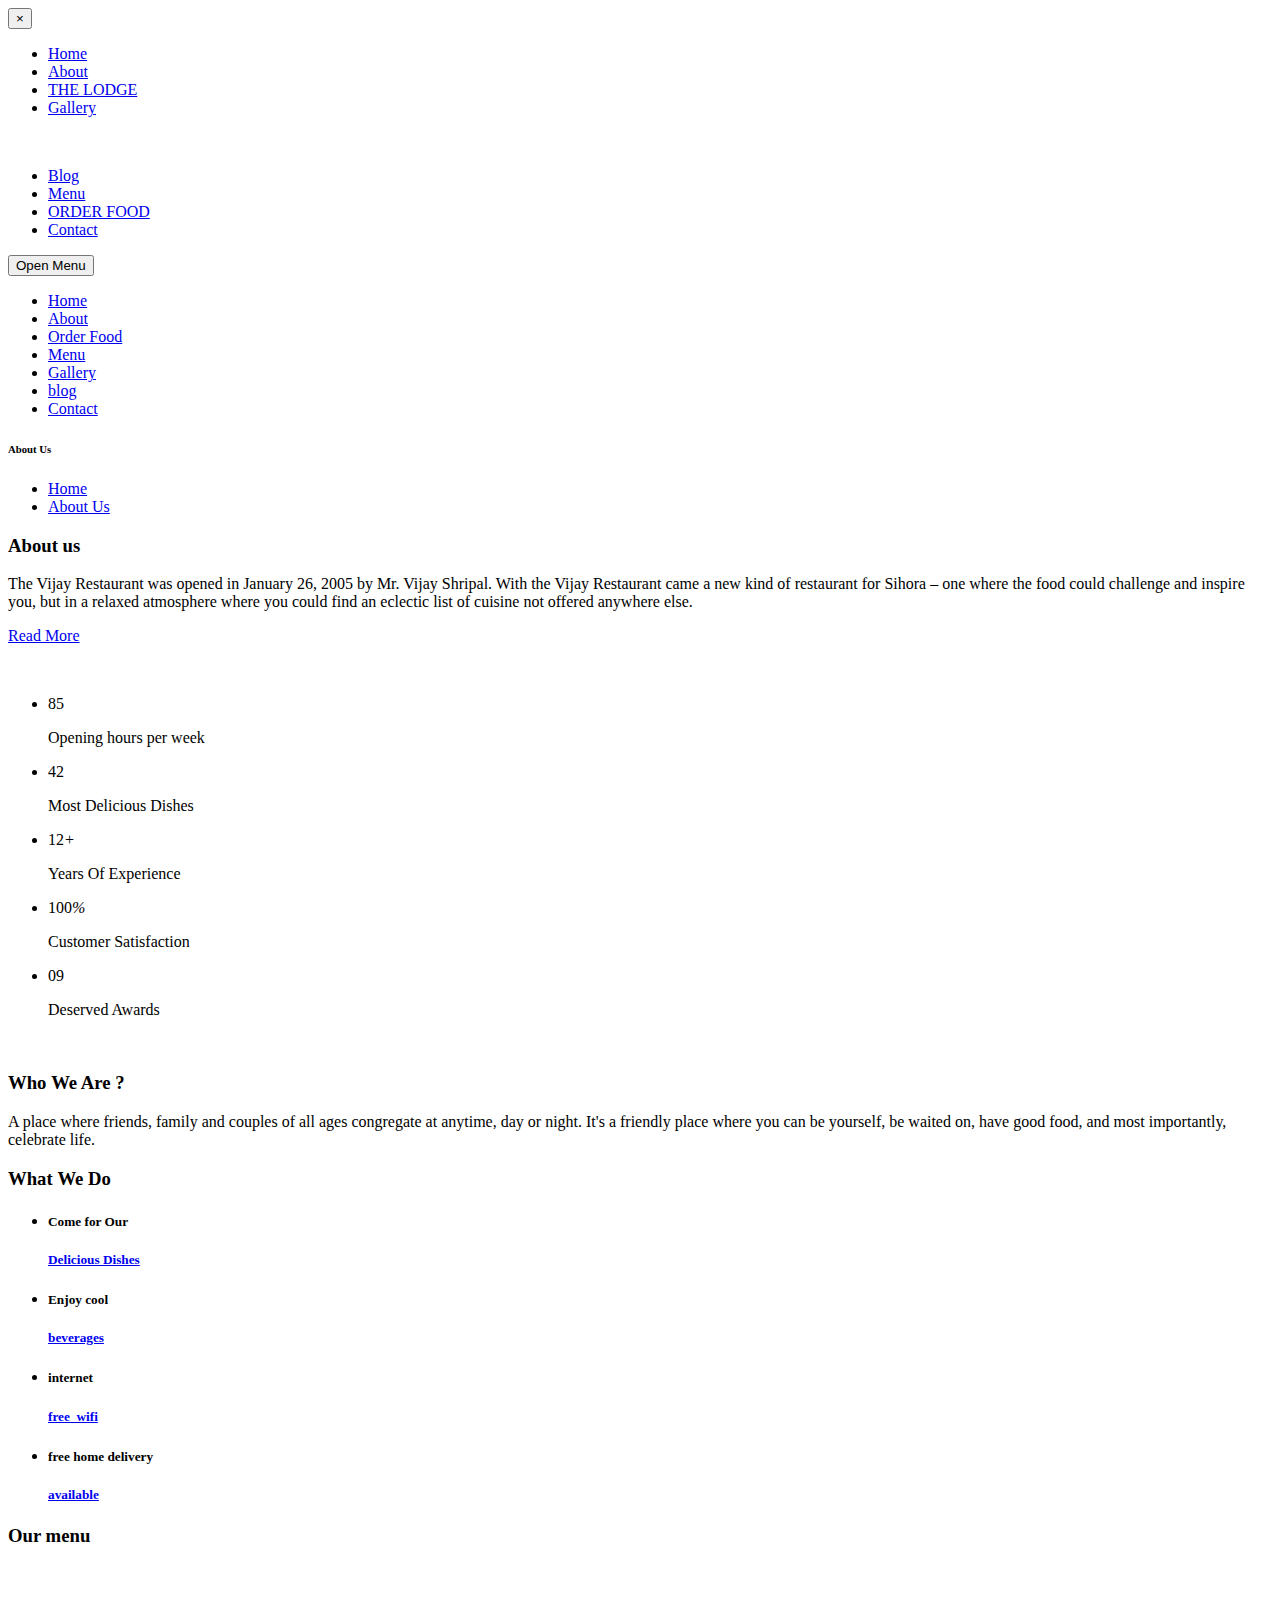
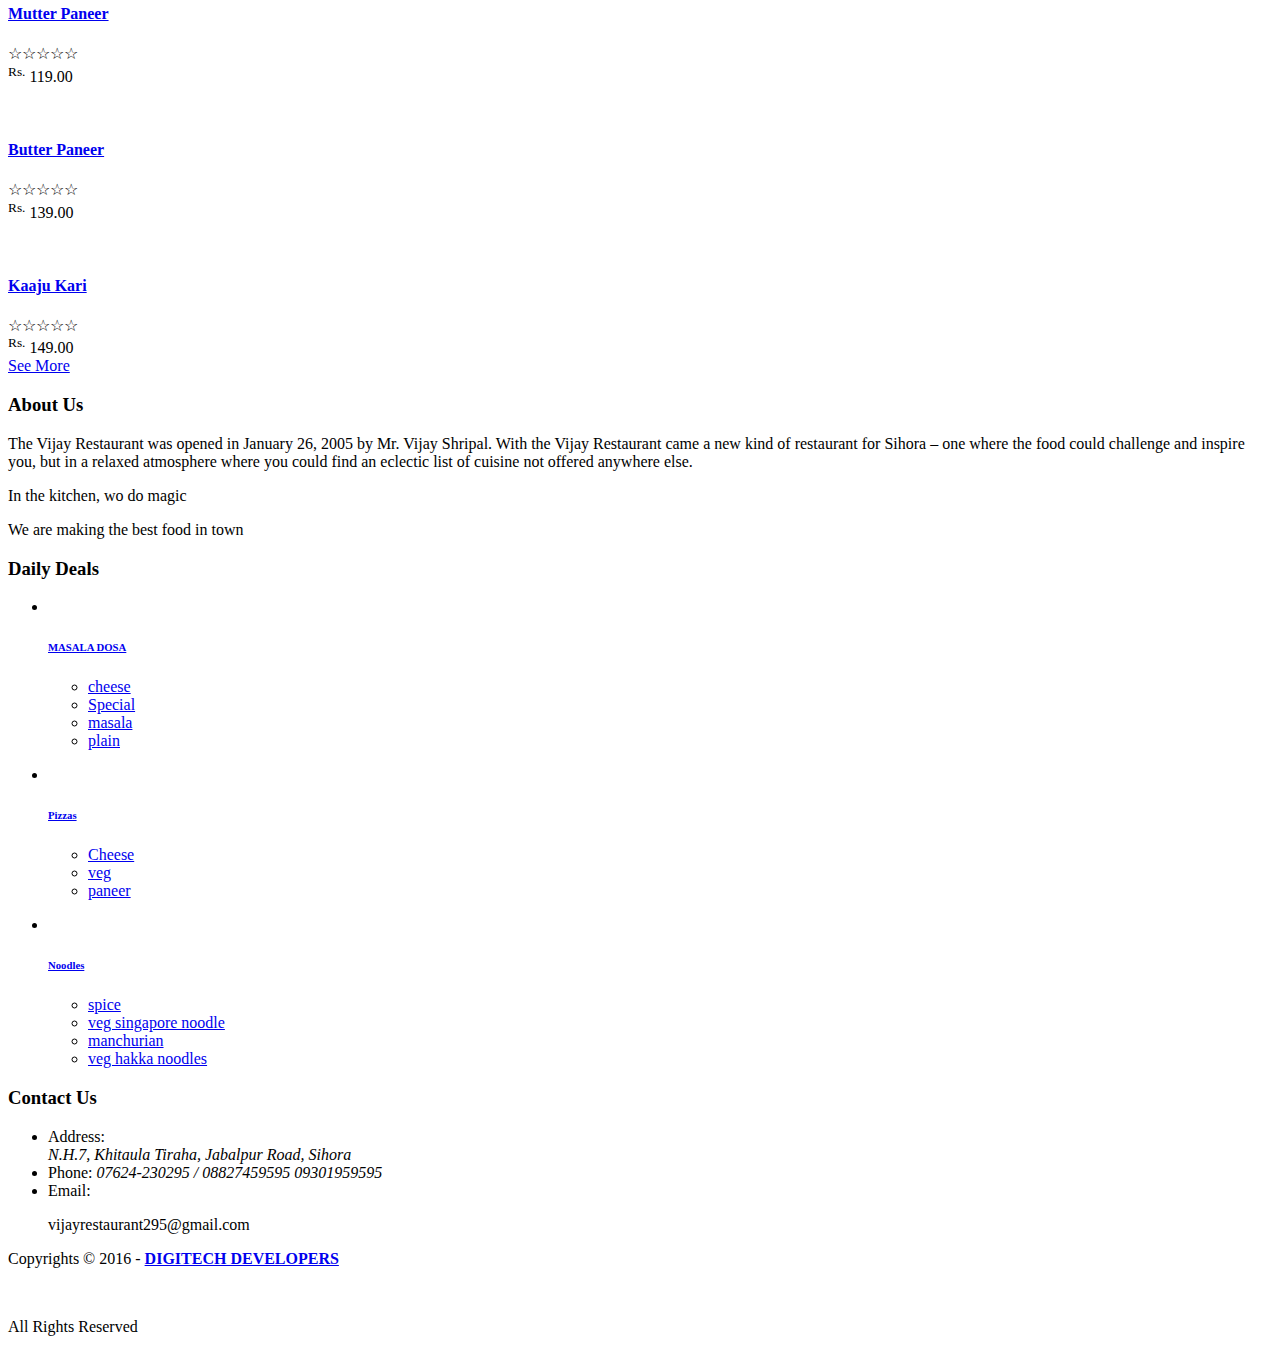
==== about-us.html @ 5e76f9e2 "Update about-us.html" ====
<!DOCTYPE html>
<html lang="en">
	
<!-- Mirrored from kodeforest.net/html/foodcourt/about-us.html by HTTrack Website Copier/3.x [XR&CO'2014], Thu, 28 Apr 2016 10:22:48 GMT -->
<head>
	<meta charset="utf-8">
	<meta http-equiv="X-UA-Compatible" content="IE=edge">
	<meta name="viewport" content="width=device-width, initial-scale=1">

	<title>Vijay Restaurant</title>
<!-- Bootstrap core CSS -->
	<link href="css/bootstrap.min.css" rel="stylesheet">
	<!-- Typography CSS -->
	<link href="css/typography.css" rel="stylesheet">
	<!-- Shortcodes CSS -->
	<link href="css/shortcodes.css" rel="stylesheet">
	<!-- Custom Main StyleSheet CSS -->
	<link href="style.css" rel="stylesheet">
	<!-- Widget CSS -->
	<link href="css/widget.css" rel="stylesheet">
	<!-- Date Picker CSS -->
	<link href="css/datepicker.css" rel="stylesheet">
	<link href="css/jquery.timepicker.css" rel="stylesheet">
	<!-- SVG StyleSheet CSS -->
	<link href="svg/style.css" rel="stylesheet">
	<!-- Font Awesome StyleSheet CSS -->
	<link href="css/font-awesome.min.css" rel="stylesheet">
	<!-- Bx-Slider StyleSheet CSS -->
	<link href="css/jquery.bxslider.css" rel="stylesheet">
	<!-- Owl Carousel CSS -->
	<link href="css/owl.carousel.css" rel="stylesheet">
	<!-- Pretty Photo CSS -->
	<link href="css/prettyPhoto.css" rel="stylesheet">
	<!-- DL Menu CSS -->
	<link href="js/dl-menu/component.css" rel="stylesheet">
	<!-- Slectric CSS -->
	<link href="css/selectric.css" rel="stylesheet">
	<!-- Color CSS -->
	<link href="css/color.css" rel="stylesheet">
	<!-- Responcive CSS -->
    <link href="css/responsive.css" rel="stylesheet">

</head>

<body>
	<!--KF KODE WRAPPER WRAP START-->
    <div class="kode_wrapper">
	    
	    <!-- SIGNIN MODEL START -->
	    <div class="modal fade" id="signin-box" tabindex="-1" role="dialog">
	        <div class="modal-dialog">
	        	<button type="button" class="close" data-dismiss="modal" aria-label="Close"><span aria-hidden="true">&times;</span></button>
	            <div class="clearfix"></div>
	        </div>
	    </div>
	    <!-- SIGNIN MODEL END -->
		<!--HEADER START-->
    	<header class="header-3">
    		<!--TOP BAR START-->
            <!--TOP BAR END-->
            <div class="container">
                <!--Navigation Wrap Start-->
                <div class="kode_navigation3_wrap">
                	<!--Navigation Wrap Start-->
                    <div class="navigation3 pull-left">
                        <ul>
                            <li><a href="index.html">Home</a>
                                	
                          </li>
                            <li class="active"><a href="about-us.html">About</a></li>
                            <li><a href="messoner-gallery3.html">THE LODGE</a> </li>
                                                    <li><a href="messoner-gallery2.html">Gallery</a>
                            	
                            </li>

                        
                        </ul>
                    </div>
                    <!--Navigation Wrap End-->
                    <!--LOGO START-->
	            	<div class="kode-logo3">
	                	<a href="index.html"><img src="extra-images/logo-main3.png" alt=""/></a>
	                </div>
	                <!--LOGO END-->
                    <!--Navigation Wrap Start-->
                    <div class="navigation3 pull-right">
                        <ul>
     <li><a href="http://vijayrestaurant.blogspot.in/">   Blog</a>
                                
                            </li>
                            <li><a href="reservation.html">Menu</a>
                            	
                            </li>
                          <li><a href="our-menu.html">ORDER FOOD</a></li>
                          <li><a href="contact-us.html">Contact</a></li>
                        </ul>
                    </div>
                    <!--Navigation Wrap End-->
                    <!--DL Menu Start-->
                    <div id="kode-responsive-navigation" class="dl-menuwrapper">
                        <button class="dl-trigger">Open Menu</button>
                        <ul class="dl-menu">
                            <li class="active"><a href="index.html">Home</a>
                            	
                            </li>
                            <li><a href="about-us.html">About</a></li>
                            <li class="menu-item kode-parent-menu"><a href="our-menu.html">Order Food</a>
                               
                            </li>
                            <li class="menu-item kode-parent-menu"><a href="reservation.html">Menu</a>
                               
                            </li>
                            <li class="menu-item kode-parent-menu"><a href="messoner-gallery2.html">Gallery</a>
                                
                            </li>
                            <li class="menu-item kode-parent-menu"><a href="http://vijayrestaurant.blogspot.in">blog</a>
                               
                            </li>
                            <li><a href="contact-us.html">Contact</a></li>
                        </ul>
                    </div>
                    <!--DL Menu END-->
                </div>
                <!--Navigation Wrap End-->
            </div>
		</header>
		<!--HEADER END-->
		<!--INNER PAGE BANNER START-->
		<div class="kode-home-banner kode-inner-banner">
			<div class="container">
				<h6>About Us</h6>
				<ul class="breadcrumb">
					<li><a href="index.html">Home</a></li>
					<li><a href="about-us.html">About Us</a></li>
				</ul>
			</div>
		</div>
		<!--INNER PAGE BANNER END-->


		<div class="kf_content_wrap">
			<section>
				<div class="container">
					<div class="row">
						<!--ABOUT US WRAP START-->
						<div class="kode-about-us-wrap">
							<div class="col-md-6">
								<div class="kode-about-us-des">
									<!--HEADING 7 START-->
									<div class="kode-food-hdg-7">
										<h3>About us</h3>
									</div>
									<!--HEADING 7 END-->
									<div class="text">
										<p>The Vijay Restaurant was opened in January 26, 2005 by Mr. Vijay Shripal. With the Vijay Restaurant came a new kind of restaurant for Sihora – one where the food could challenge and inspire you, but in a relaxed atmosphere where you could find an eclectic list of cuisine not offered anywhere else.</p>
										
										<a class="kode_link_4" href="http://www.vijayrestaurant.blogspot.in/">Read More<i class="fa fa-angle-right"></i></a>
									</div>
								</div>
							</div>
							<div class="col-md-6">
								<figure>
									<img src="extra-images/about-us2.jpg" alt=""/>
									<img class="about-us2-thumb" src="extra-images/about-us1.jpg" alt=""/>
								</figure>
							</div>
						</div>
					</div>
					<!--ABOUT US WRAP END-->
				</div>
			</section>
			<!--COUNTER UP SECTION START-->
			<div class="counterup-bg">
				<ul class="kode-counter-up">
					<li>
						<span class="counter">85</span>
						<p>Opening hours per week</p>
					</li>
					<li>
						<span class="counter">42</span>
						<p>Most Delicious Dishes</p>
					</li>
					<li>
						<span class="counter">12</span><i>+</i>
						<p>Years Of Experience</p>
					</li>
					<li>
						<span class="counter">100</span><i>%</i>
						<p>Customer Satisfaction</p>
					</li>
					<li>
						<span class="counter">09</span>
						<small></small>
						<p>Deserved Awards</p>
					</li>
				</ul>
			</div>
			<!--COUNTER UP SECTION END-->
			<!--WE ARE SECTION START-->
			<section class="we-are-bg">
				<div class="container">
					<!--WE ARE WRAP START-->
					<div class="kode-we-are-wrap ">
						<div class="thumb">
							<figure>
								<img src="extra-images/we-are.png" alt=""/>
							</figure>
						</div>
						<div class="text">
							<div class="kode-food-hdg-5 mgn-adj">
								<h3>Who <b>We Are ?</b></h3>
							</div>
							<p>A place where friends, family and couples of all ages congregate at anytime, day or night. It's a friendly place where you can be yourself, be waited on, have good food, and most importantly, celebrate life.</p>

							<div class="kode-food-hdg-5">
								<h3>What <b>We Do</b></h3>
							</div>
							<!--FOOD META START-->
							<ul class="kode-food-meta">
								<li>
									<i class="icon-food"></i>
									<div class="kode-link-hd">
										<h5>Come for Our</h5>
										<h5><a href="#">Delicious Dishes</a></h5>
									</div>
								</li>
								<li>
									<i class="icon-drink-1"></i>
									<div class="kode-link-hd">
									  <h5>Enjoy cool </h5>
									  <h5><a href="#">beverages</a></h5>
									</div>
								</li>
								<li>
                                
                                
                                
									<i class="icon-food"></i>
									<div class="kode-link-hd">
									  <h5>internet</h5>
									  <h5><a href="#">free &nbsp;wifi</a></h5>
									</div>
								</li>
								<li>
									<i class="icon-food"></i>
									<div class="kode-link-hd">
									  <h5>free home delivery</h5>
									  <h5><a href="#">available</a></h5>
									</div>
								</li>
							</ul>
							<!--FOOD META END-->
						</div>
					</div>
					<!--WE ARE WRAP END-->
				</div>
			</section>
			<!--WE ARE SECTION END-->
			<!--RESERVATION SECTION START-->
			<!--RESERVATION SECTION END-->
			<!--OUR MENU SECTION START-->
			<section>
				<div class="container">
					<!--HEADING 4 START-->
					<div class="kode-food-hdg-4">
						<h3>Our <b>menu</b></h3>
					</div>
					<!--HEADING 4 END-->
					<div class="row">
						<!--OUR MENU WRAP START-->
						<div class="kode-our-menu-wrap">
							<!--OUR MENU DES START-->
							<div class="col-md-4 col-sm-6">
								<div class="kode-recipies-des recipies-style-2">
									<figure>
										<a href="Order food form/form1.html"><img alt="" src="extra-images/our-menu-1.jpg"></a>
									</figure>
									<div class="text">
										<h4><a href="Order food form/form1.html">Mutter Paneer</a></h4>
										<p>  </p>
										<div class="rating">
											<span>☆</span><span>☆</span><span>☆</span><span>☆</span><span>☆</span>
										</div>
										<span><sup>Rs.</sup> 119.00</span>
									</div>
								</div>
							</div>
							<!--OUR MENU DES END-->
							<!--OUR MENU DES START-->
							<div class="col-md-4 col-sm-6">
								<div class="kode-recipies-des recipies-style-2">
									<figure>
										<a href="Order food form/form1.html"><img alt="" src="extra-images/our-menu-2.jpg"></a>
									</figure>
									<div class="text">
										<h4><a href="Order food form/form1.html">Butter Paneer</a></h4>
										<p>  </p>
										<div class="rating">
											<span>☆</span><span>☆</span><span>☆</span><span>☆</span><span>☆</span>
										</div>
										<span><sup>Rs.</sup> 139.00</span>
									</div>
								</div>
							</div>
							<!--OUR MENU DES END-->
							<!--OUR MENU DES START-->
							<div class="col-md-4 hidden-sm">
								<div class="kode-recipies-des recipies-style-2">
									<figure>
										<a href="Order food form/form1.html"><img alt="" src="extra-images/our-menu-3.jpg"></a>
									</figure>
									<div class="text">
										<h4><a href="Order food form/form1.html">Kaaju Kari</a></h4>
										<p>  </p>
										<div class="rating">
											<span>☆</span><span>☆</span><span>☆</span><span>☆</span><span>☆</span>
										</div>
										<span><sup>Rs.</sup> 149.00</span>
									</div>
								</div>
							</div>
							<!--OUR MENU DES END-->
							<a class="kode_link_4" href="our-menu.html">See More<i class="fa fa-angle-right"></i></a>
						</div>
						<!--OUR MENU WRAP END-->
					</div>
				</div>
			</section>
			<!--OUR MENU SECTION END-->
			<!--MASTER CHEF SECTION START-->
			<!--MASTER CHEF SECTION END-->
			<!--TESTIMONIAL SECTION START-->
			<!--TESTIMONIAL SECTION END-->
		</div>
	<!--FOOTER START-->
		<footer class="footer-bg">
			<div class="container">
				<div class="row">
					<div class="col-md-4">
						<!--WIDGeT WIDGET_TEXT START-->
						<div class="widget widget-text">
							<div class="kode-food-hdg-7">
								<h3>About Us</h3>
							</div>
							<p>The Vijay Restaurant was opened in January 26, 2005 by Mr. Vijay Shripal.  With the Vijay Restaurant came a new kind of restaurant for Sihora – one where the food could challenge and inspire you, but in a relaxed atmosphere where you could find an eclectic list of cuisine not offered anywhere else.</p>
							<p class="blockquote-3" href="#">In the kitchen, wo do magic</p>
							<span>We are making the best food in town</span>
						</div>
						<!--WIDGeT WIDGET_TEXT END-->
					</div>
					<div class="col-md-4">
						<!--WIDGeT WIDGET_DEAL META START-->
						<div class="widget widget-deal-meta">
							<div class="kode-food-hdg-7">
								<h3>Daily Deals</h3>
							</div>
							<ul class="deal-meta">
								<li>
									<div class="deal-thumb">
										<figure><a data-rel="prettyPhoto[]" href="extra-images/foote-deal-thumb1.png"><img src="extra-images/foote-deal-thumb1.png" alt=""/></a></figure>
										<div class="text">
											<h6><a href="our-menu.html">MASALA DOSA</a></h6>
											<ul class="deal-meta-links">
												<li><a href="our-menu.html">cheese</a></li>
												<li><a href="our-menu.html">Special</a></li>
												<li><a href="our-menu.html">masala</a></li>
												<li><a href="our-menu.html">plain</a></li>
											</ul>
										</div>
									</div>
								</li>
								<li>
									<div class="deal-thumb">
										<figure><a data-rel="prettyPhoto[]" href="extra-images/foote-deal-thumb2.jpg"><img src="extra-images/foote-deal-thumb2.jpg" alt=""/></a></figure>
										<div class="text">
											<h6><a href="our-menu.html">Pizzas</a></h6>
											<ul class="deal-meta-links">
												<li><a href="our-menu.html">Cheese</a></li>
												<li><a href="our-menu.html">veg</a></li>
												<li><a href="our-menu.html">paneer</a></li>
											</ul>
										</div>
									</div>
								</li>
								<li>
									<div class="deal-thumb">
										<figure><a data-rel="prettyPhoto[]" href="extra-images/foote-deal-thumb3.jpg"><img src="extra-images/foote-deal-thumb3.jpg" alt=""/></a></figure>
										<div class="text">
											<h6><a href="our-menu.html">Noodles</a></h6>
											<ul class="deal-meta-links">
												<li><a href="our-menu.html">spice</a></li>
												<li><a href="our-menu.html">veg singapore noodle</a></li>
												<li><a href="our-menu.html">manchurian</a></li>
												<li><a href="our-menu.html">veg hakka noodles</a></li>
											</ul>
										</div>
									</div>
								</li>
							</ul>
						</div>
						<!--WIDGeT WIDGET_DEAL META END-->
					</div>
					<div class="col-md-4">
						<!--WIDGeT WIDGET_CONTACT US START-->
						<div class="widget widget-contact-us">
							<div class="kode-food-hdg-7">
								<h3>Contact Us</h3>
							</div>
							<ul class="contact-links">
								<li>
									<span><i class="fa fa-map-marker"></i>Address:</span>
									<address>N.H.7, Khitaula Tiraha, Jabalpur Road, Sihora </address>
								</li>
								<li>
									<span><i class="fa fa-phone"></i>Phone:</span>
									<em>07624-230295 / 08827459595 </em><em> 09301959595</em>

								</li>
								<li><span><i class="fa fa-envelope"></i>Email:</span><p href="#">vijayrestaurant295@gmail.com </p></li>
							</ul>
						</div>
						<!--WIDGeT WIDGET_CONTACT US END-->
					</div>
				</div>
			</div>
		</footer>
		<!--FOOTER END-->
		<div class="kode-copyright">
			<div class="container">
				<div class="pull-left">					<p>Copyrights © 2016 - <a href="http://infoportal.co.in"><b>DIGITECH DEVELOPERS</b></a> </p>
</div>
				<div class="kofe-footer-logo">
					<a href="index.html"><img src="extra-images/footer-logo.png" alt=""/></a>
				</div>
				<div class="pull-right">
					<p>All Rights Reserved</p>
				</div>
			</div>
		</div>
		<!-- START GO UP -->
        <div class="go-up">
            <a href="#" ><i class="fa fa-chevron-up"></i></a>    
        </div>
        <!--END GO UP-->
		
    </div>
    <!--KF KODE WRAPPER WRAP END-->
		<!--Bootstrap core JavaScript-->
	<script src="js/jquery.js"></script>
	<script src="js/bootstrap.min.js"></script>
	<script src="js/bootstrap-datepicker.js"></script>
	<script src="js/jquery.timepicker.js"></script>
	<!--Bx-Slider JavaScript-->
	<script src="js/jquery.bxslider.min.js"></script>
	<!--Owl Carousel JavaScript-->
	<script src="js/owl.carousel.min.js"></script>
	<!--Map-->
	<script src="https://maps.googleapis.com/maps/api/js?v=3.exp&amp;sensor=false"></script>
	<!--Pretty Photo JavaScript-->
	<script src="js/jquery.prettyPhoto.js"></script>
	<!--Full Calender JavaScript-->
	<script src="js/moment.min.js"></script>
	<script src="js/fullcalendar.min.js"></script>
	<script src="js/jquery.downCount.js"></script>
	<!--Image Filterable JavaScript-->
	
	<!--Accordian JavaScript-->
	
	<!--Number Count (Waypoints) JavaScript-->
	<script src="js/waypoints-min.js"></script>
	<!-- include Masonry -->
	<script src="js/isotope.pkgd.min.js"></script> 
	<script src="js/jquery.selectric.min.js"></script>
	<!--Dl Menu Script-->
	<script src="js/dl-menu/modernizr.custom.js"></script>
	<!--Dl Menu Script-->
	<script src="js/dl-menu/jquery.dlmenu.js"></script>
	<!--Custom JavaScript-->
	<script src="js/custom.js"></script>

    
</body>

<!-- Mirrored from kodeforest.net/html/foodcourt/about-us.html by HTTrack Website Copier/3.x [XR&CO'2014], Thu, 28 Apr 2016 10:23:13 GMT -->
</html>
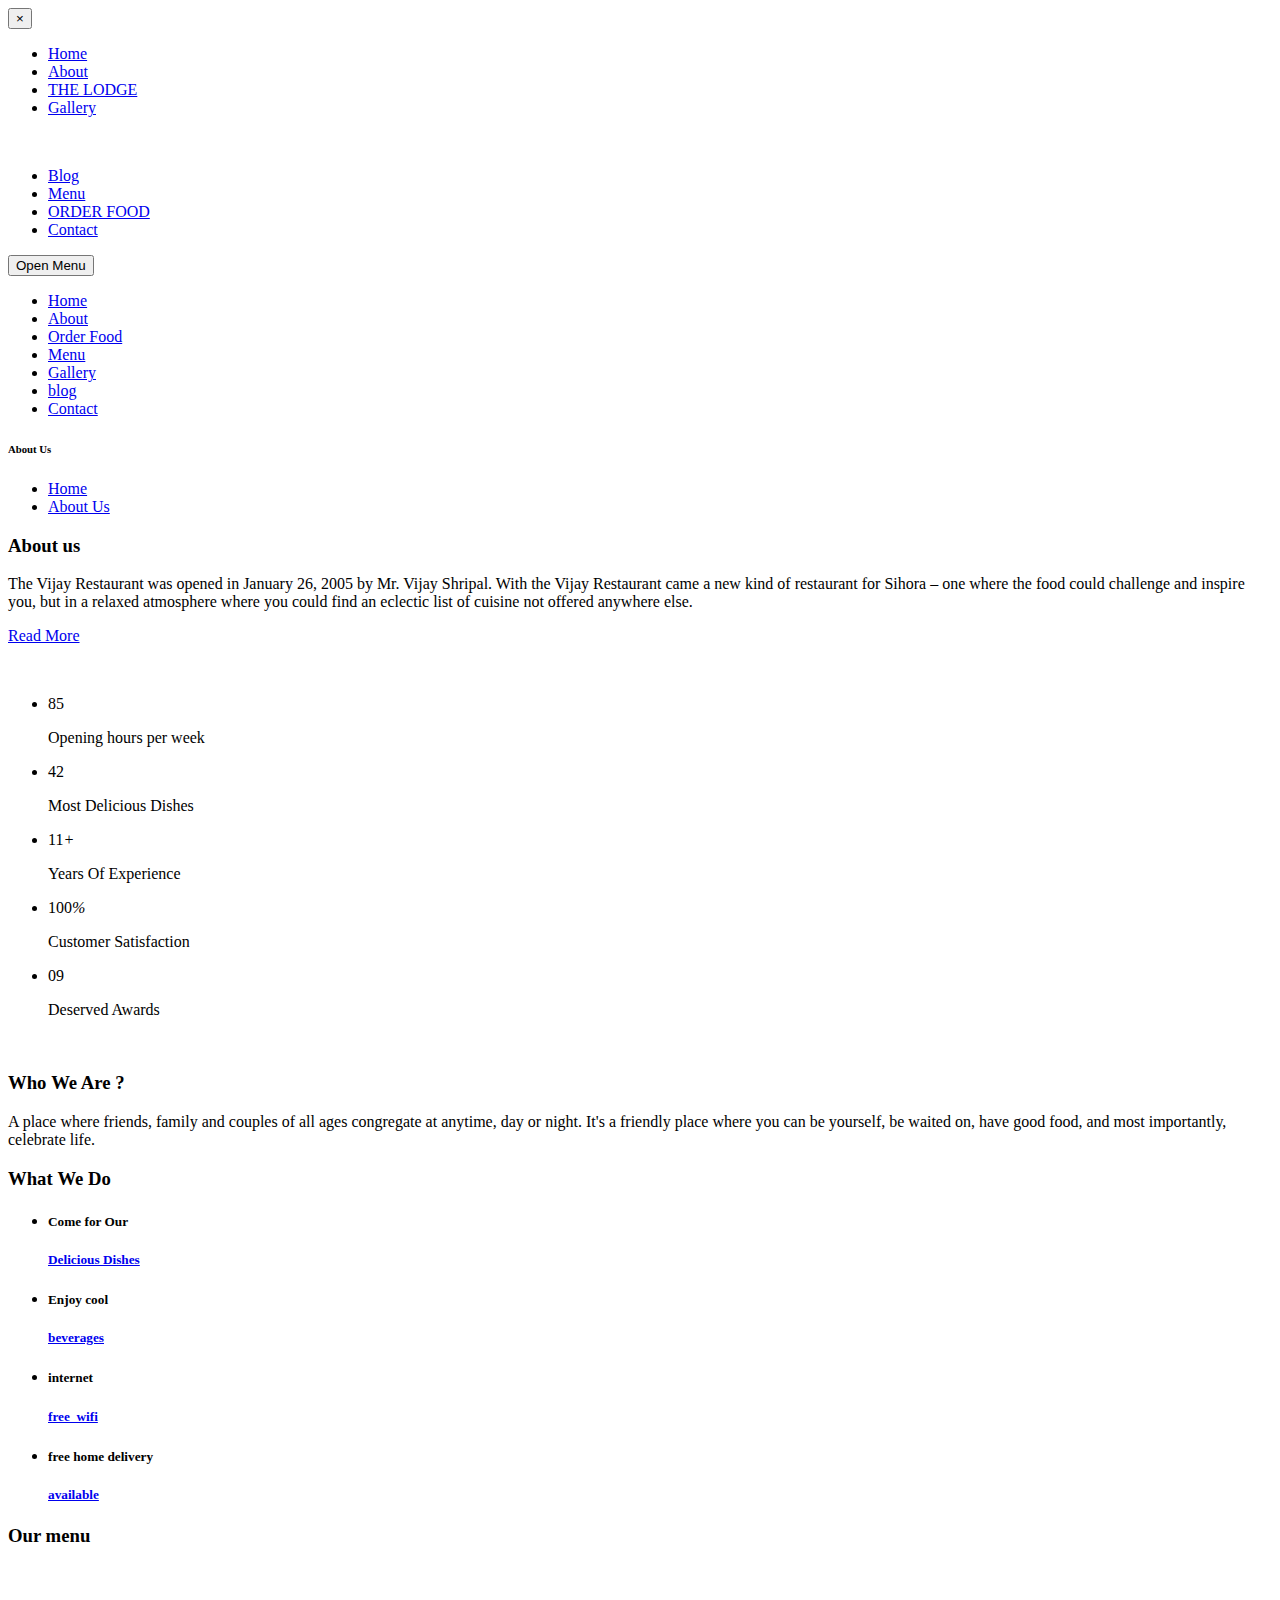
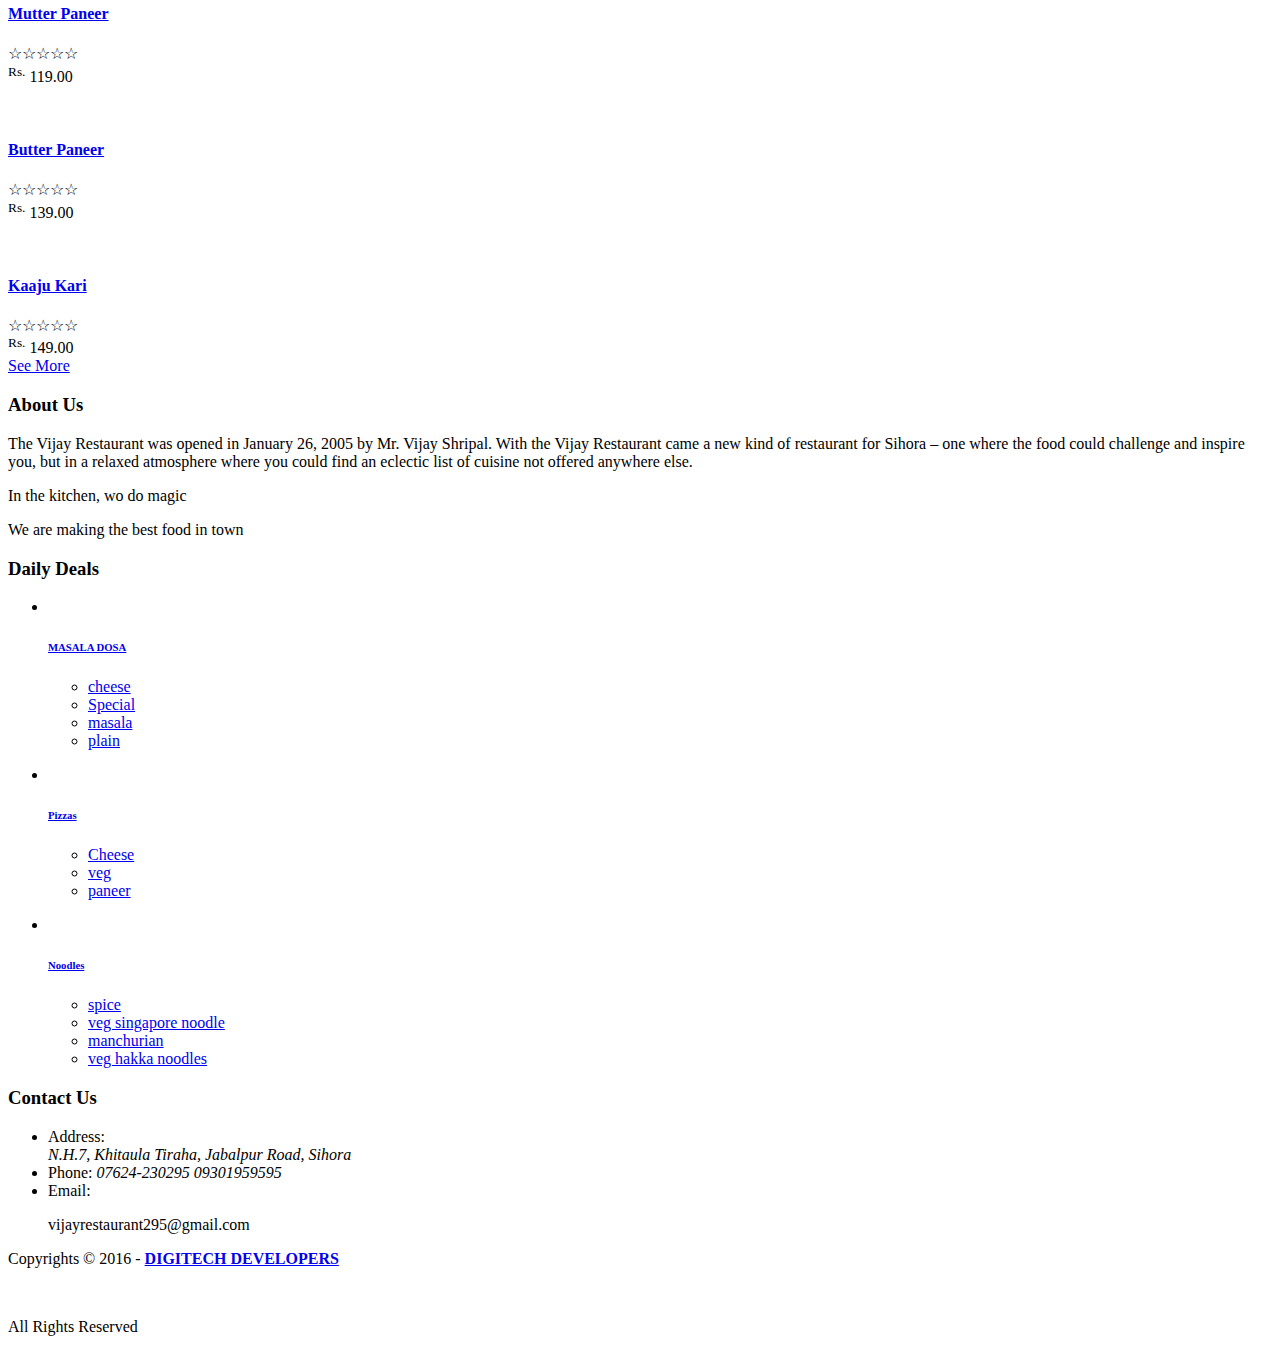
==== commit e089432e: "Update about-us.html" ====
--- a/about-us.html
+++ b/about-us.html
@@ -181,7 +181,7 @@
 						<p>Most Delicious Dishes</p>
 					</li>
 					<li>
-						<span class="counter">12</span><i>+</i>
+						<span class="counter">11</span><i>+</i>
 						<p>Years Of Experience</p>
 					</li>
 					<li>
@@ -413,7 +413,7 @@
 								</li>
 								<li>
 									<span><i class="fa fa-phone"></i>Phone:</span>
-									<em>07624-230295 / 08827459595 </em><em> 09301959595</em>
+									<em>07624-230295  </em><em> 09301959595</em>
 
 								</li>
 								<li><span><i class="fa fa-envelope"></i>Email:</span><p href="#">vijayrestaurant295@gmail.com </p></li>
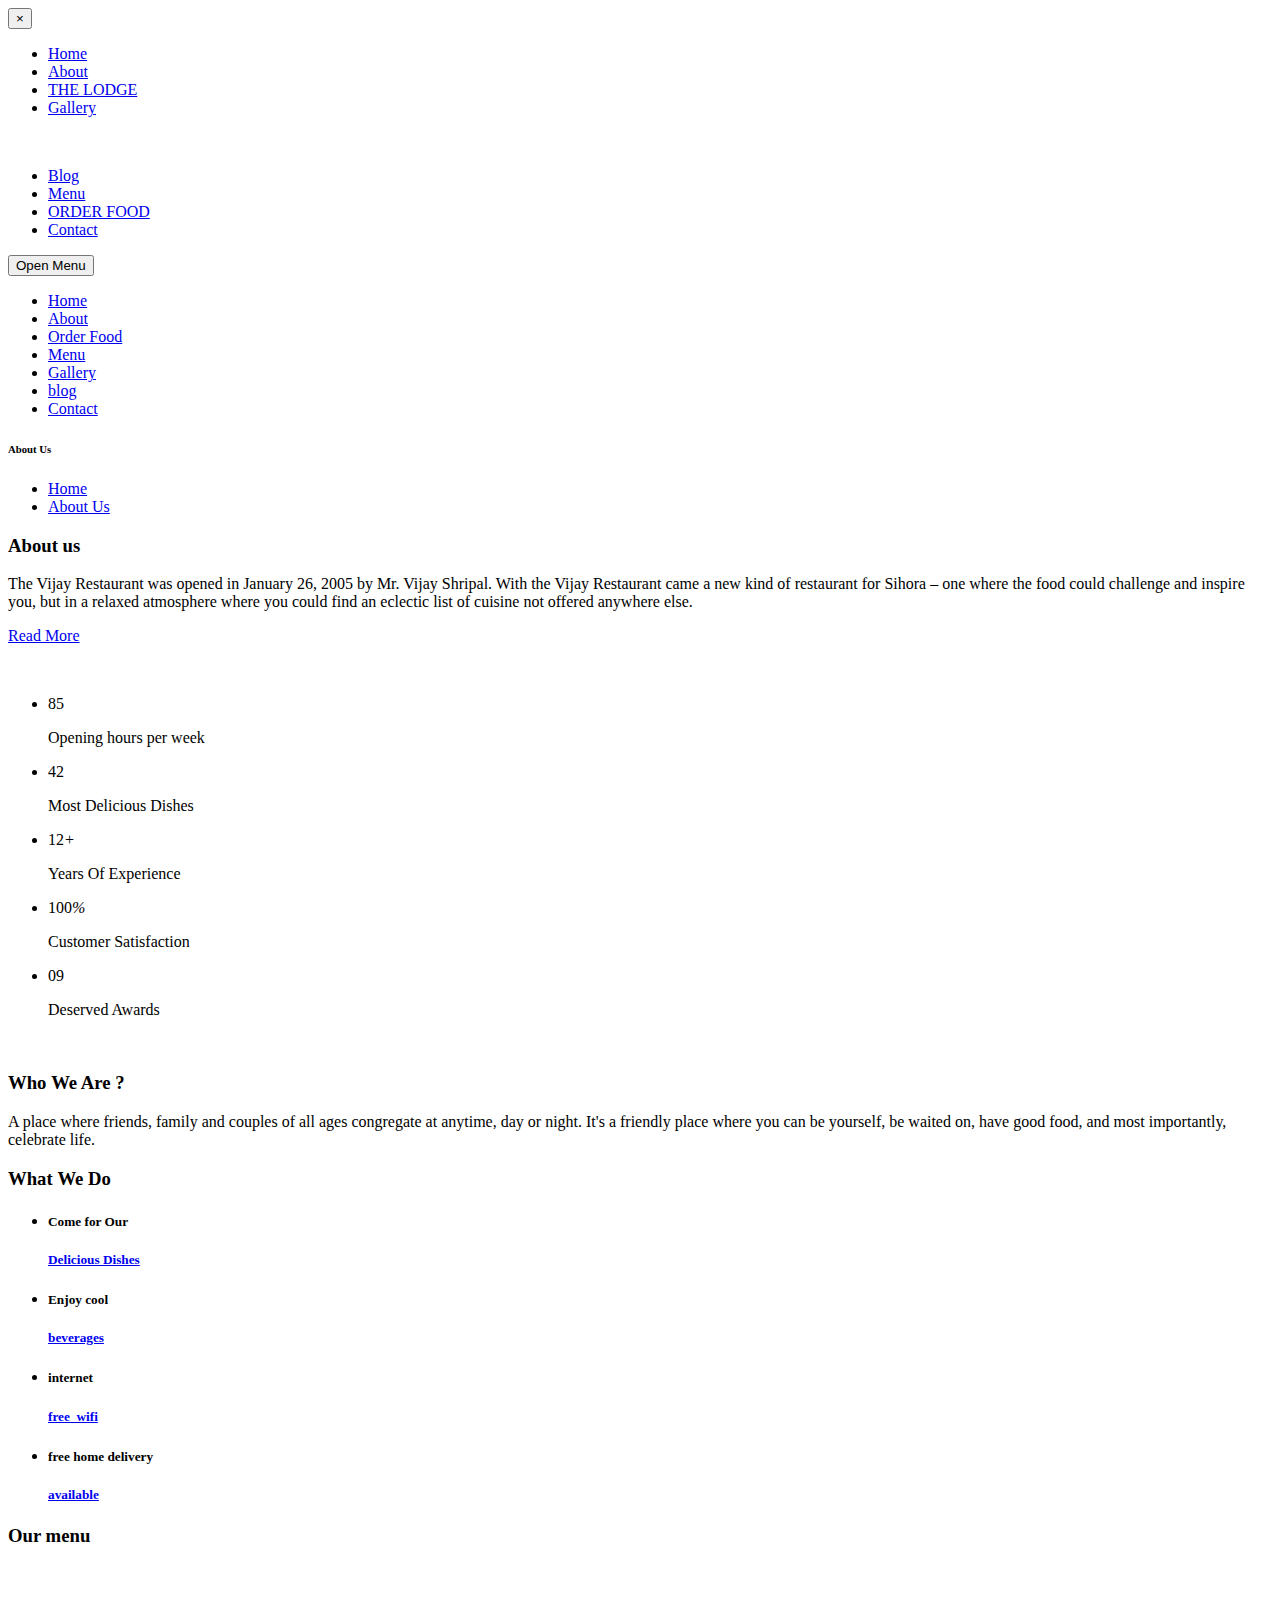
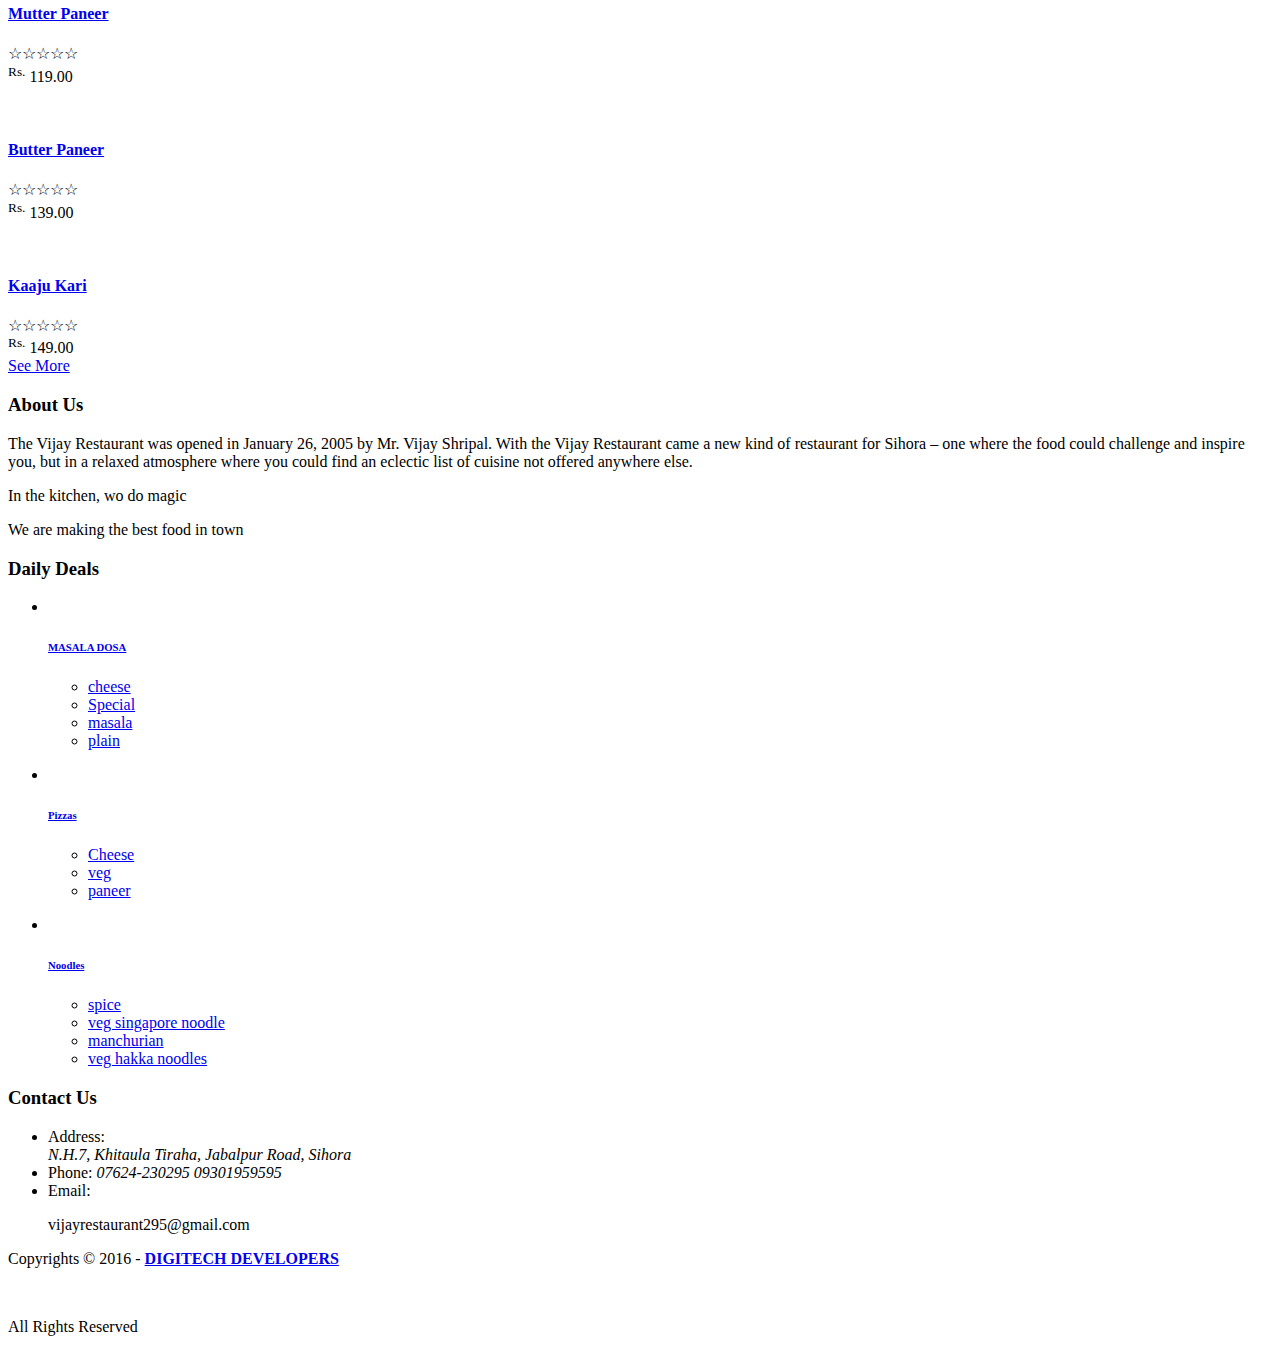
==== commit 43c1d100: "Update about-us.html" ====
--- a/about-us.html
+++ b/about-us.html
@@ -78,7 +78,7 @@
                     </div>
                     <!--Navigation Wrap End-->
                     <!--LOGO START-->
-	            	<div class="kode-logo3">
+	            <div class="kode-logo3">
 	                	<a href="index.html"><img src="extra-images/logo-main3.png" alt=""/></a>
 	                </div>
 	                <!--LOGO END-->
@@ -181,7 +181,7 @@
 						<p>Most Delicious Dishes</p>
 					</li>
 					<li>
-						<span class="counter">11</span><i>+</i>
+						<span class="counter">12</span><i>+</i>
 						<p>Years Of Experience</p>
 					</li>
 					<li>
@@ -413,7 +413,7 @@
 								</li>
 								<li>
 									<span><i class="fa fa-phone"></i>Phone:</span>
-									<em>07624-230295  </em><em> 09301959595</em>
+									<em>07624-230295 </em><em> 09301959595</em>
 
 								</li>
 								<li><span><i class="fa fa-envelope"></i>Email:</span><p href="#">vijayrestaurant295@gmail.com </p></li>
